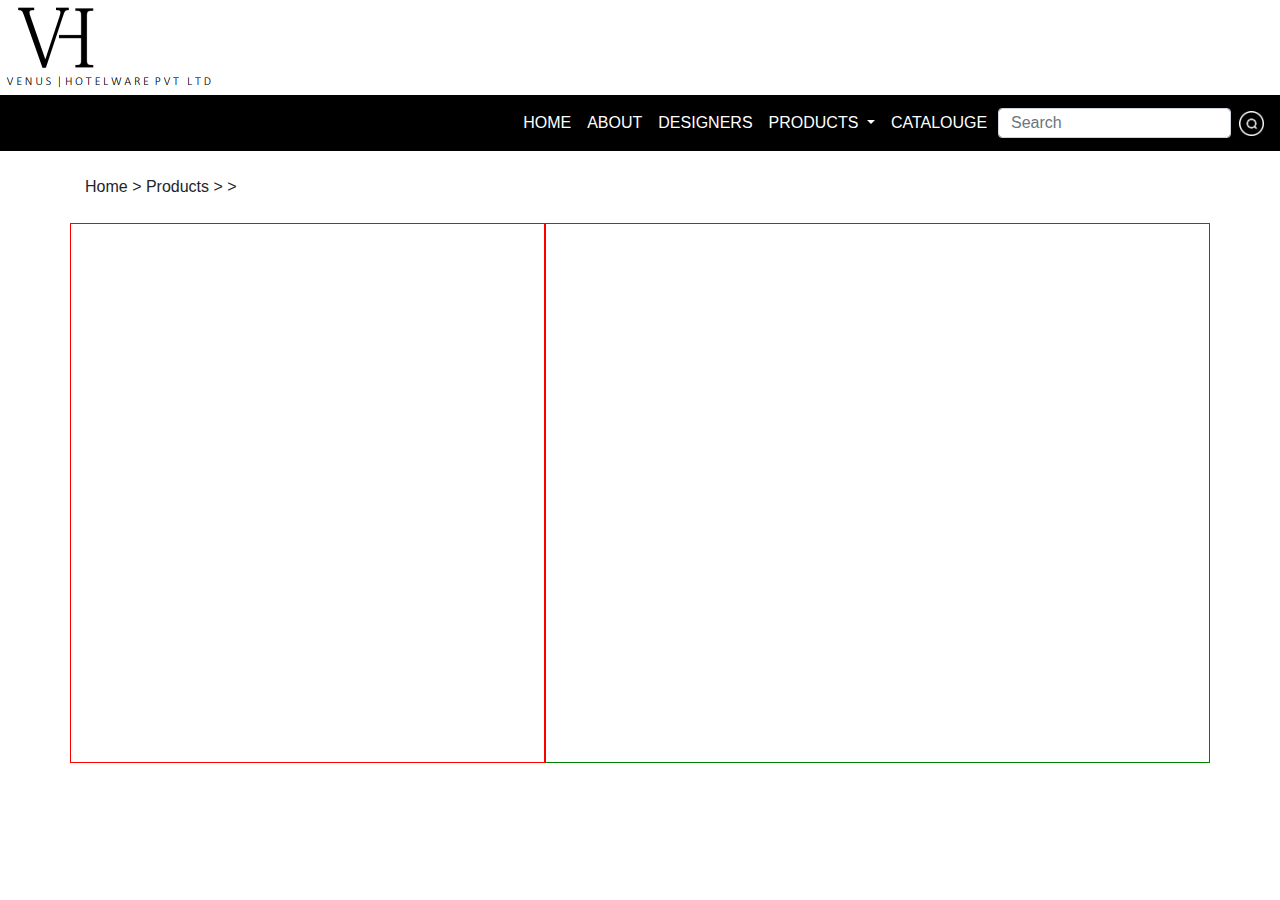
==== src/item.html @ e6e44482 "product list page & item page code written" ====
<html>
    <head>
        <link rel="stylesheet" type="text/css" href="../style/css/bootstrap.min.css" />
        <link rel="stylesheet" type="text/css" href="../style/css/custom.css" />
        
	</head>

    <body>
        <div class="container-fluid" style="padding-bottom:5px;">
            <div class="row">
                <img src="../assets/home_logo.PNG" /> 
            </div>
        </div>
        <nav class="navbar navbar-expand-lg sticky-top" style="background-color:black;">
            <div style="margin-right:0;margin-left:40%;width:60%;">    
                <button class="navbar-toggler" type="button" data-toggle="collapse" data-target="#navbarSupportedContent" aria-controls="navbarSupportedContent" aria-expanded="false" aria-label="Toggle navigation">
                  <span class="navbar-toggler-icon"></span>
                </button>
              
                <div class="collapse navbar-collapse " id="navbarSupportedContent">
                  <ul class="navbar-nav mr-auto">
                    <li class="nav-item active">
                      <a class="nav-link navtext" href="#" style="color:white;" >HOME<span class="sr-only">(current)</span></a>
                    </li>
                    <li class="nav-item">
                      <a class="nav-link navtext" href="#" style="color:white;">ABOUT</a>
                    </li>
                    <li class="nav-item">
                        <a class="nav-link navtext" href="#" style="color:white;">DESIGNERS</a>
                    </li>
                    <li class="nav-item dropdown">
                      <a  style="color:white;" class="nav-link dropdown-toggle navtext" href="#" id="navbarDropdown" role="button" data-toggle="dropdown" aria-haspopup="true" aria-expanded="false">
                        PRODUCTS
                      </a>
                      <div class="dropdown-menu" aria-labelledby="navbarDropdown">
                        <a class="dropdown-item" href="#">BAREWARE</a>
                        <a class="dropdown-item" href="#">CHAFFING DISHES</a>
                        <a class="dropdown-item" href="#">KITCHENWARE</a>
                        <a class="dropdown-item" href="#">TABLEWARE</a>
                        <a class="dropdown-item" href="#">CUTLERY</a>
                      </div>
                    </li>
                    <li class="nav-item">
                        <a class="nav-link" href="#" style="color:white;">CATALOUGE</a>
                    </li>
                  </ul>
                  <form class="form-inline my-2 my-lg-0">
                    <input class="form-control mr-sm-2" style="height:30px;" type="search" placeholder="Search" aria-label="Search">
                    <a href="#"><img src="../assets/search.png" style="height:25px;" /></a>
                   </form>
                </div>
            </div>
        </nav>
    </br>
    
    <div class="container">
        <div class="row item_directory"></div>
    </div>
    </br>

    <div class="container">
        <div class="row">
            <div class="col-md-5 ind_item_image"></div>
            <div class="col-md-7 ind_item_desc"></div>
        </div>
    </div>

    <script src="../style/js/jquery.min.js"></script>
    <script src="../style/js/bootstrap.min.js"></script>
    <script data-main="config" src="require.js"></script>
    <script>
      require(['config'], function(){
        require(['../style/js/item.js']);
      });
    </script>
    
    </body>
</html>
---- style/css/custom.css ----
.dropdown-submenu {
    position: relative;
}
.directory{
  padding-left:15px;
}

.item_directory{
  padding-left:15px;
}
.pagination{
  /* border:1px solid red; */
  margin-left:auto;
  margin-right:auto;
}

.list_item{
  height:35vh;
  margin-top:2vh;
  position:relative;
  /* border:1px solid red; */
}

.prod_box{
  position:absolute;
  top:0%;
  left:3%;
  right:3%;
  bottom:0%;
  box-shadow: 0 1px 3px rgba(0,0,0,0.12), 0 1px 2px rgba(0,0,0,0.24);
  
}
.prod_box:hover{
  position:absolute;
  top:-2%;
  left:1%;
  right:1%;
  bottom:-2%;
  box-shadow: 0 1px 3px rgba(0,0,0,0.22), 0 1px 2px rgba(0,0,0,0.34); 
  transition: top 0.1s ease-in-out, bottom 0.1s ease-in-out, left 0.1s ease-in-out, right 0.1s ease-in-out;
}
.prod_img{
  position:absolute;
  top:1%;
  bottom:17%;
  left:1%;
  right:1%;
  margin-top:0;
  border:1px solid pink;
}

.prod_desc{
  /* border:1px solid green; */
  position:absolute;
  top:80%;
  bottom:10%;
  right:0%;
  left:0%;
  font-size:13px;
  padding-top:5px;
  text-align:center;
  
}
.prod_id{
  position:absolute;
  top:90%;
  bottom:0%;
  right:0%;
  left:0%;
  font-size:14px;
  text-align:center;
}
.prod_link{
  text-decoration:none;
  color:#494949;
}
.prod_link:hover{
  text-decoration:none;
  color:#494949;
}

.pb{
  background-color: rgb(32, 32, 32);
  border: none;
  color: white;
  max-height:30px;
  width:40px;
  text-align: center;
  text-decoration: none;
  display: inline-block;
  font-size: 15px;
  margin: 4px 2px;
  cursor: pointer;
}
.pb:active{
  background-color: rgb(138, 136, 136);
  border: none;
  color: white;
  max-height:30px;
  width:40px;
  text-align: center;
  text-decoration: none;
  display: inline-block;
  font-size: 15px;
  margin: 4px 2px;
  cursor: pointer;
}

.selected_button{
  background-color: rgb(194, 194, 194);
  border: none;
  color: rgb(36, 36, 36);
  max-height:30px;
  width:40px;
  text-align: center;
  text-decoration: none;
  display: inline-block;
  font-size: 15px;
  margin: 4px 2px;
  cursor: pointer;
}

.ind_item_image{
  border:1px solid red;
  height:60vh;
  
}

.ind_item_desc{
  border:1px solid green;
  height:60vh;
}
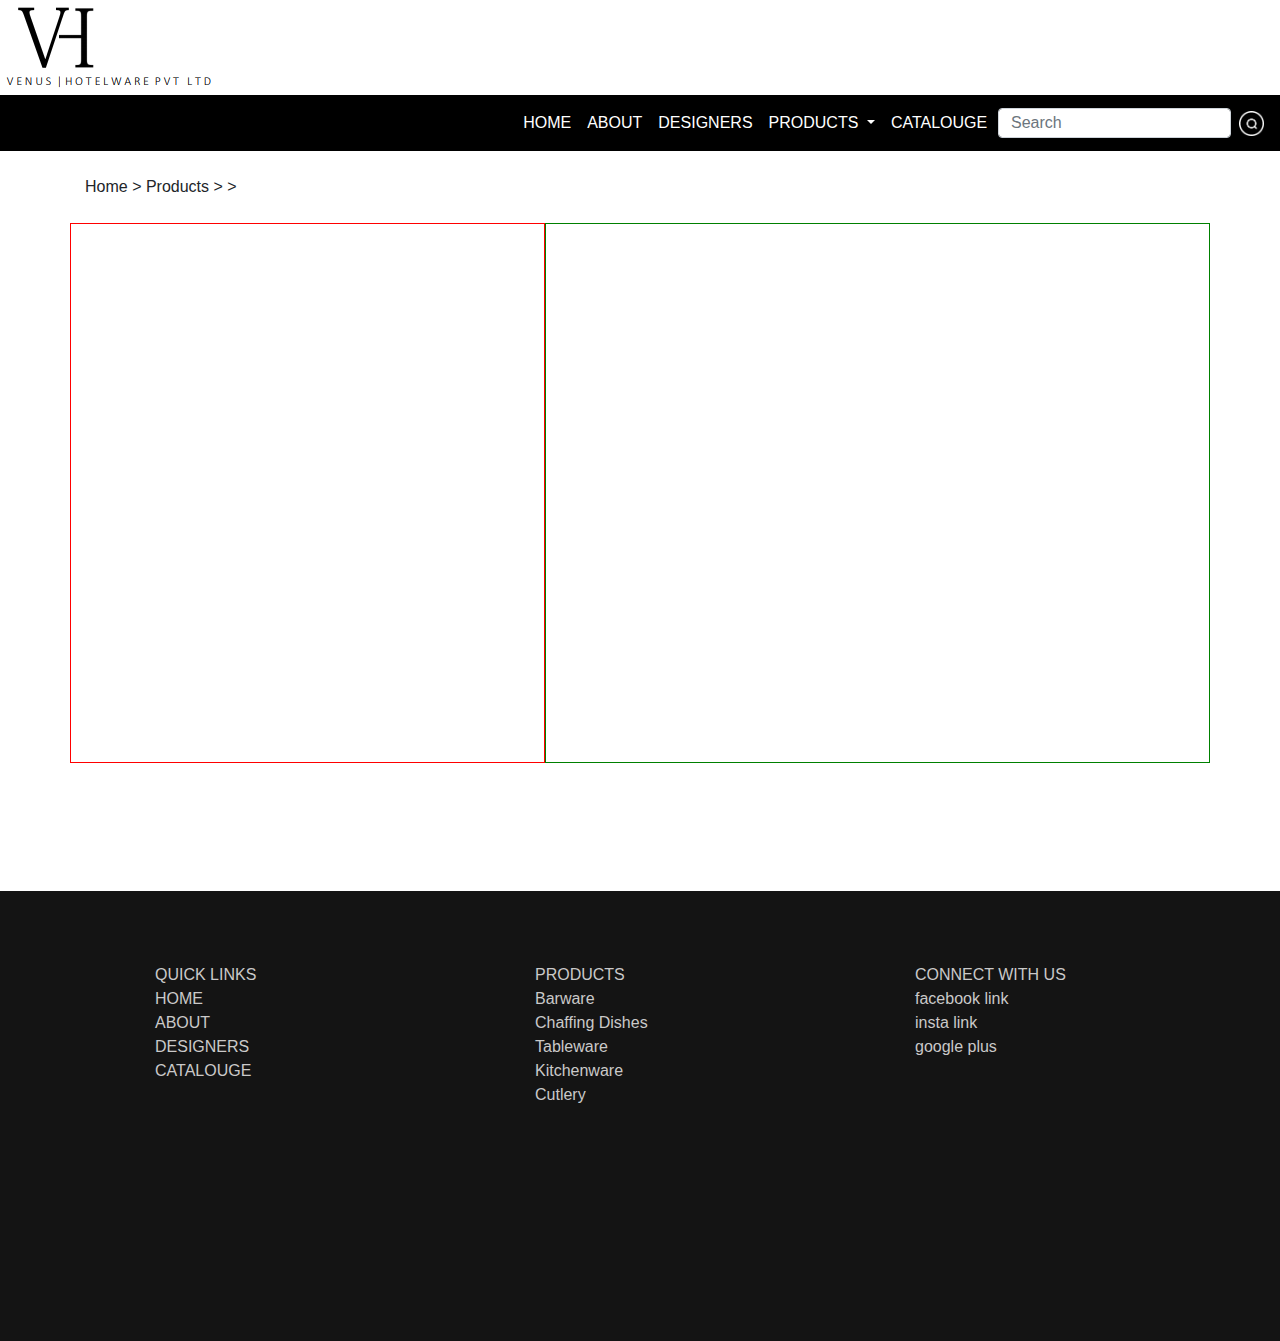
==== commit d3f7a820: "image sizes adjusted" ====
--- a/src/item.html
+++ b/src/item.html
@@ -64,7 +64,42 @@
             <div class="col-md-7 ind_item_desc"></div>
         </div>
     </div>
+    <div class="container-fluid footer">
+        <div class="container"></br></br></br>
+            <div class="row" >
+                <div class="col-md-4">
+                <div class="nav_links">
+                    <div>QUICK LINKS</div>
+                    <div>HOME</div>
+                    <div>ABOUT</div>
+                    <div>DESIGNERS</div>
+                    <div>CATALOUGE</div>
+                </div>
+                </div>
 
+                <div class="col-md-4">
+                <div class="nav_links">
+                    <div>PRODUCTS</div>
+                    <div>Barware</div>
+                    <div>Chaffing Dishes</div>
+                    <div>Tableware</div>
+                    <div>Kitchenware</div>
+                    <div>Cutlery</div>
+                </div>
+                </div>
+
+                <div class="col-md-4">
+                <div class="nav_links">
+                    <div>CONNECT WITH US</div>
+                    <div>facebook link</div>
+                    <div>insta link</div>
+                    <div>google plus</div>
+                    
+                </div>
+                </div>
+            </div>
+        </div>
+    </div>
     <script src="../style/js/jquery.min.js"></script>
     <script src="../style/js/bootstrap.min.js"></script>
     <script data-main="config" src="require.js"></script>
--- a/style/css/custom.css
+++ b/style/css/custom.css
@@ -47,9 +47,13 @@
   left:1%;
   right:1%;
   margin-top:0;
-  border:1px solid pink;
+  /* border:1px solid pink; */
 }
-
+.img_size{
+  height:70%;
+  margin-top:10%;
+  width:auto;
+}
 .prod_desc{
   /* border:1px solid green; */
   position:absolute;
@@ -79,7 +83,19 @@
   text-decoration:none;
   color:#494949;
 }
-
+#prev_section, #next_section{
+  background-color: rgb(32, 32, 32);
+  border: none;
+  color: white;
+  max-height:30px;
+  width:40px;
+  text-align: center;
+  text-decoration: none;
+  display: inline-block;
+  font-size: 15px;
+  margin: 4px 2px;
+  cursor: pointer;
+}
 .pb{
   background-color: rgb(32, 32, 32);
   border: none;
@@ -130,4 +146,22 @@
 .ind_item_desc{
   border:1px solid green;
   height:60vh;
+}
+
+.footer{
+  /* border: 1px solid red; */
+  height:50vh;
+  left:0%;
+  right:0%;
+  position:absolute;
+  margin-top:10%;
+  background-color:#141414;
+}
+
+.nav_links{
+  color:#cac9c9;
+  margin-left:auto;
+  margin-right:auto;
+  /* border: 1px solid red; */
+  padding-left:20%;
 }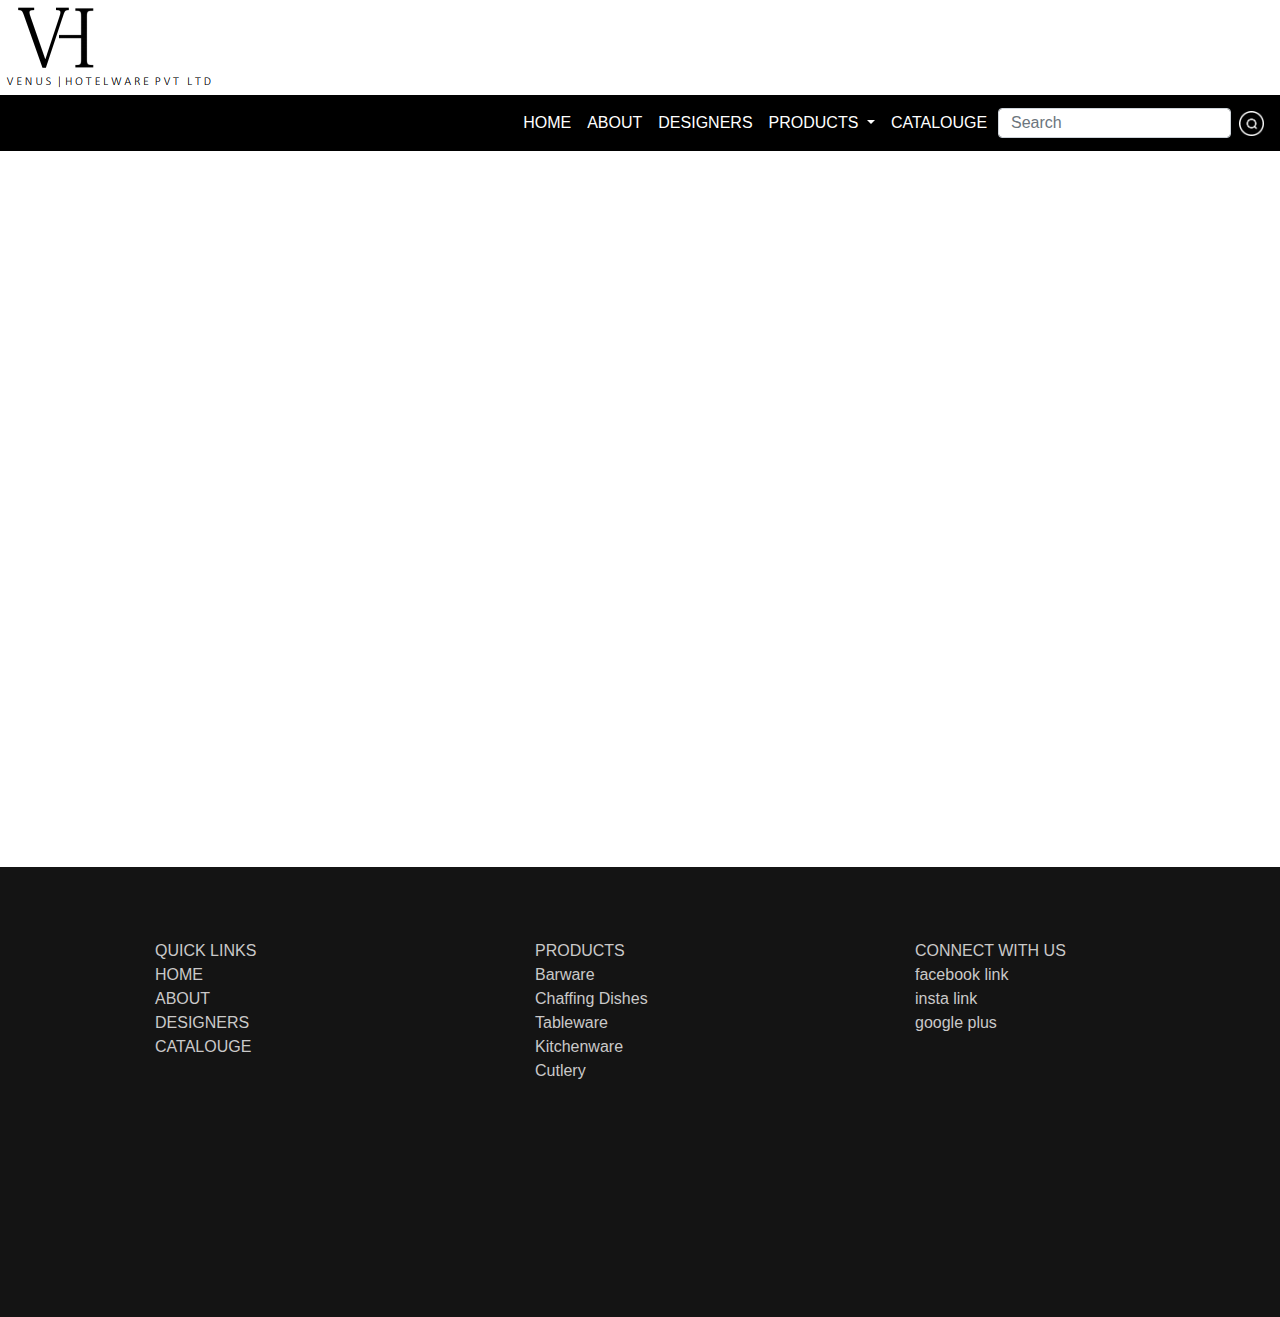
==== commit 7542798b: "barware bugs fixed" ====
--- a/src/item.html
+++ b/src/item.html
@@ -60,8 +60,14 @@
 
     <div class="container">
         <div class="row">
-            <div class="col-md-5 ind_item_image"></div>
-            <div class="col-md-7 ind_item_desc"></div>
+            <div class="col-md-5 ind_item_image">
+                <div class="img_box"></div>
+            </div>
+            <div class="col-md-7 ind_item_desc">
+                <b><i><div class="item_name"></div></i></b>
+                <div class="item_code"></div>
+                <div class="item_dimensions"></div>
+            </div>
         </div>
     </div>
     <div class="container-fluid footer">
--- a/style/css/custom.css
+++ b/style/css/custom.css
@@ -29,6 +29,7 @@
   right:3%;
   bottom:0%;
   box-shadow: 0 1px 3px rgba(0,0,0,0.12), 0 1px 2px rgba(0,0,0,0.24);
+  border-radius: 2%;
   
 }
 .prod_box:hover{
@@ -95,6 +96,7 @@
   font-size: 15px;
   margin: 4px 2px;
   cursor: pointer;
+  border-radius: 10%;
 }
 .pb{
   background-color: rgb(32, 32, 32);
@@ -108,6 +110,7 @@
   font-size: 15px;
   margin: 4px 2px;
   cursor: pointer;
+  border-radius: 10%;
 }
 .pb:active{
   background-color: rgb(138, 136, 136);
@@ -138,15 +141,54 @@
 }
 
 .ind_item_image{
-  border:1px solid red;
+  /* border:1px solid red; */
   height:60vh;
+  position:relative;
   
 }
 
+.img_box{
+  position:absolute;
+  /* border:0.5px solid rgb(138, 138, 138); */
+  /* box-shadow: 0 1px 3px rgba(0,0,0,0.22), 0 1px 2px rgba(0,0,0,0.34);  */
+  top:10%;
+  bottom:15%;
+  left:20%;
+  right:5%;
+  display:inline-block;
+  vertical-align:middle;
+  text-align:center;
+}
+#item_image_style{
+  /* border:1px solid red; */
+  vertical-align:middle;
+}
 .ind_item_desc{
-  border:1px solid green;
+  /* border:1px solid green; */
   height:60vh;
-}
+  position:relative;
+  padding-left:10%;
+}
+
+.item_name{
+  position:absolute;
+  top:20%;
+  width:100%;
+  font-size:25px;
+}
+
+.item_code{
+  position:absolute;
+  top:32%;
+  padding-left:3px;
+}
+
+.item_dimensions{
+  position:absolute;
+  top:39%;
+  padding-left:3px;
+}
+
 
 .footer{
   /* border: 1px solid red; */
